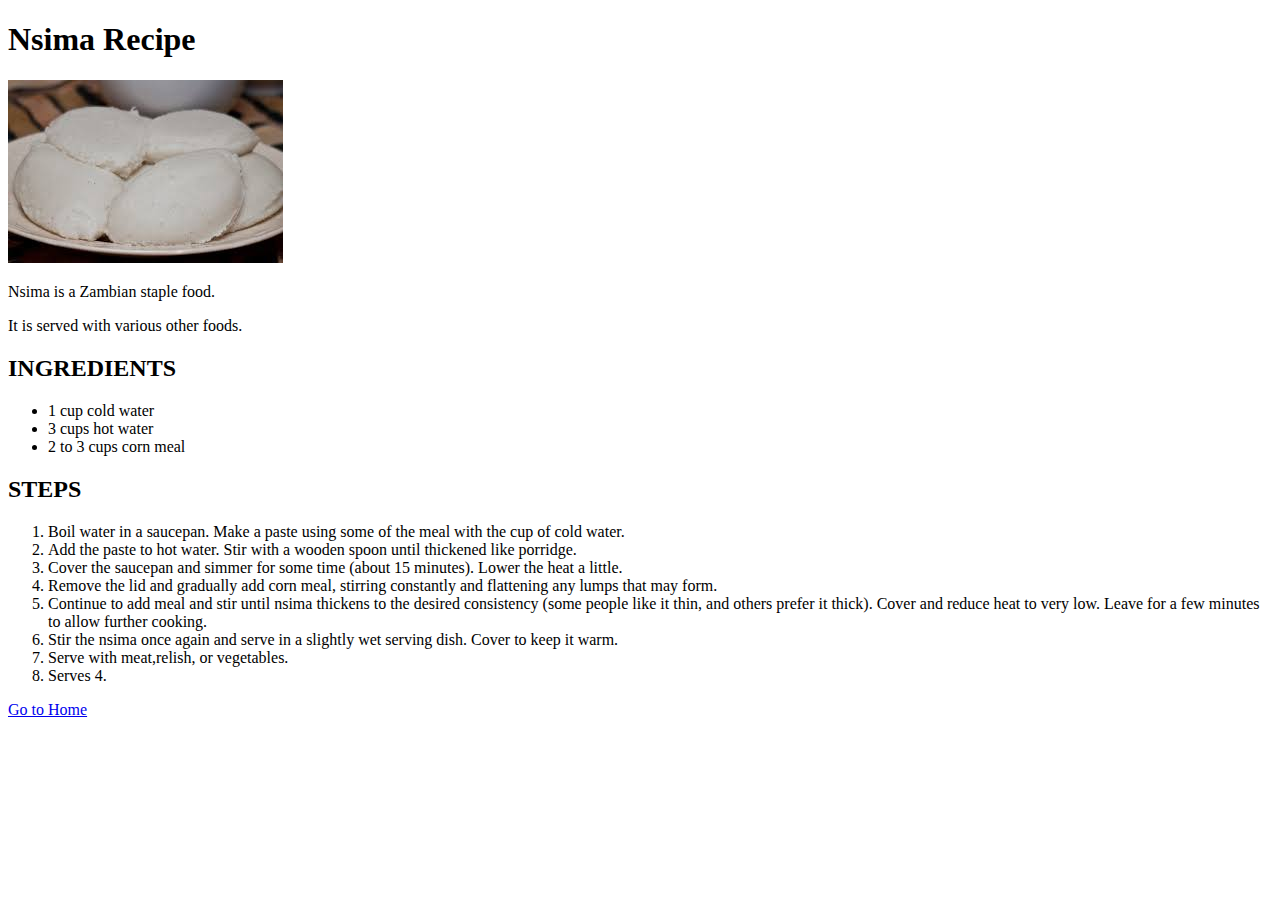
==== chibwabwa.html @ debf76d6 "added chibwabwa.html" ====
<!DOCTYPE html>
<html>
<head>
	<title>Nsima Recipe</title>
</head>
<body>
<h1>Nsima Recipe</h1>
<img src="./images/nsima.jpg" alt="ZAMBIA's STAPLE FOOD">
<p>Nsima is a Zambian staple food.</p>
<p>It is served with various other foods.</p>
<h2>INGREDIENTS</h2>
<ul>
	<li>1 cup cold water</li>
	<li>3 cups hot water</li>
	<li>2 to 3 cups corn meal</li>
</ul>
<h2>STEPS</h2>
<ol>
	<li>Boil water in a saucepan. Make a paste using some of the meal with the cup of cold water.</li>
	<li>Add the paste to hot water. Stir with a wooden spoon until thickened like porridge.</li>
	<li>Cover the saucepan and simmer for some time (about 15 minutes). Lower the heat a little.</li>
	<li>Remove the lid and gradually add corn meal, stirring constantly and flattening any lumps that may form.</li>
	<li>Continue to add meal and stir until nsima thickens to the desired consistency (some people like it thin,
and others prefer it thick). Cover and reduce heat to very low. Leave for a few minutes to allow further cooking.</li>
<li>Stir the nsima once again and serve in a slightly wet serving dish. Cover to keep it warm.</li>
<li>Serve with meat,relish, or vegetables.</li>
<li>Serves 4.</li>

</ol>
<a href="./index.html">Go to Home</a>

</body>
</html>
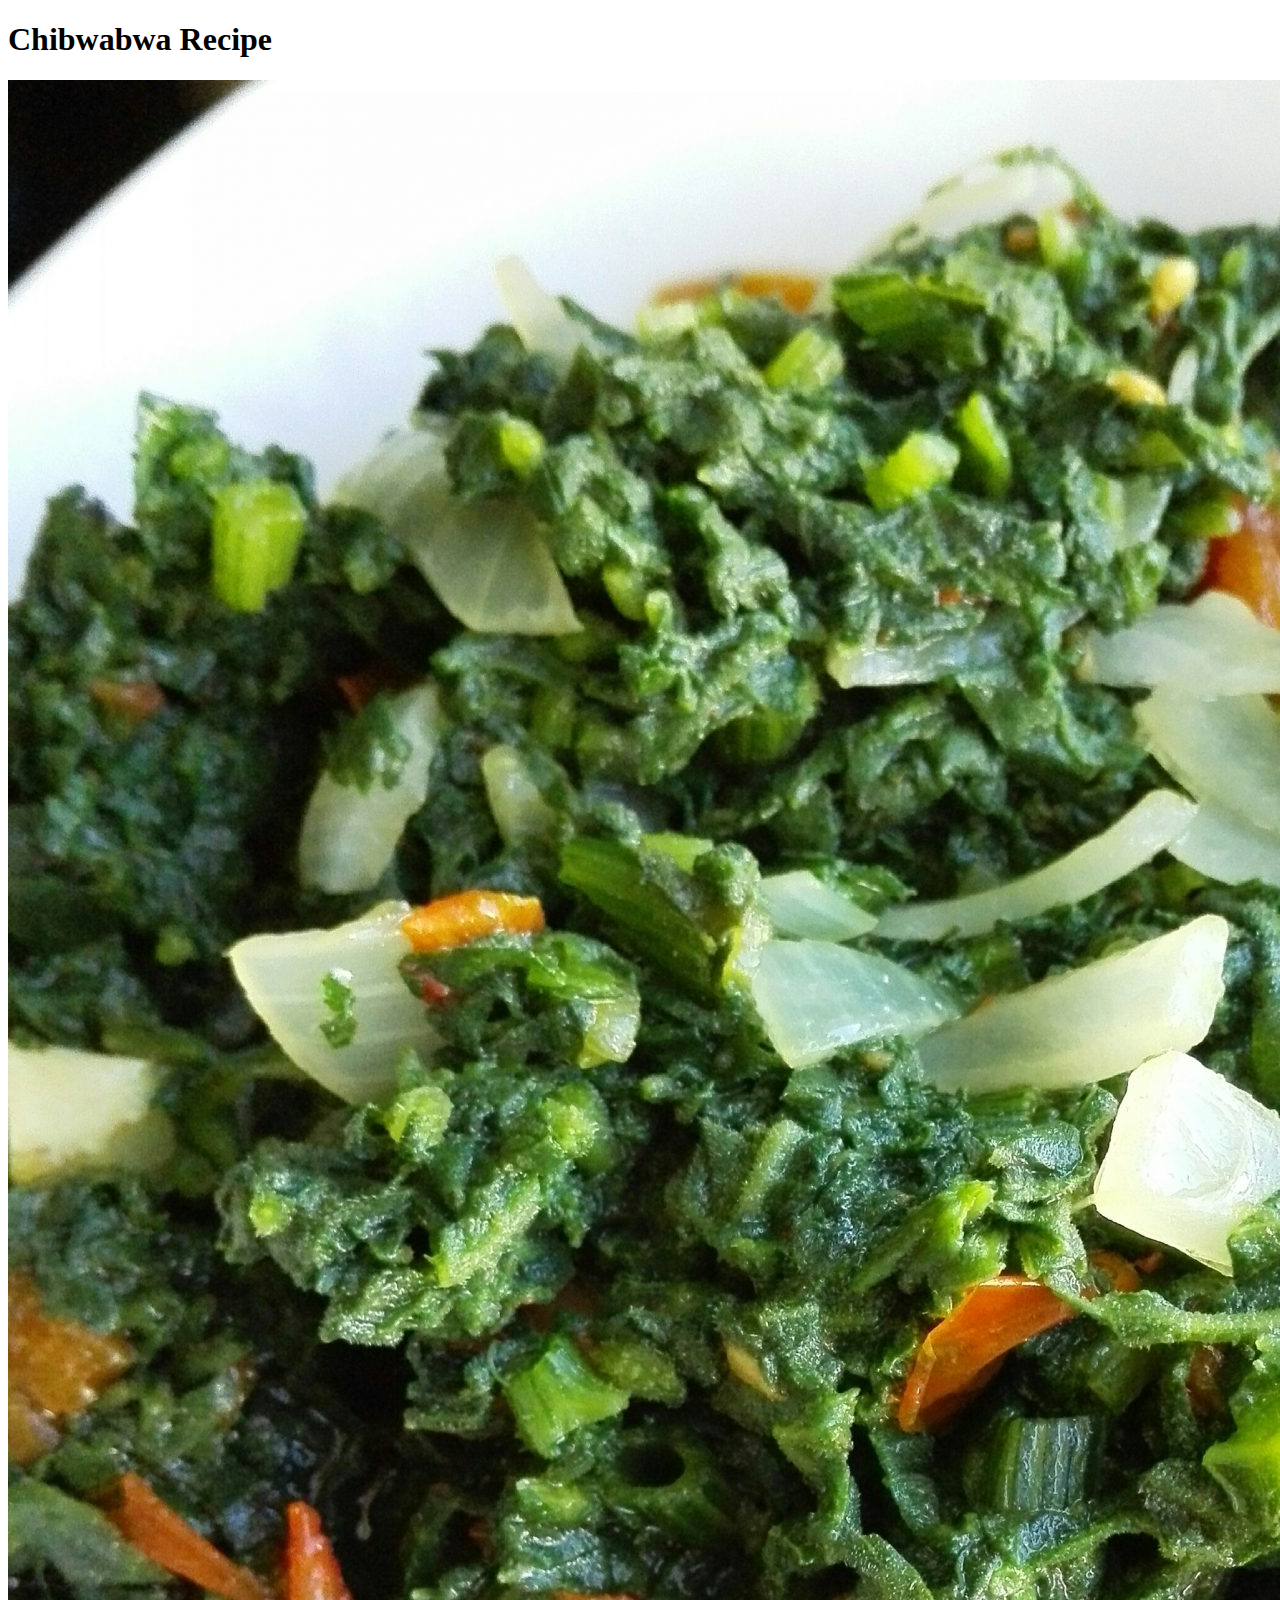
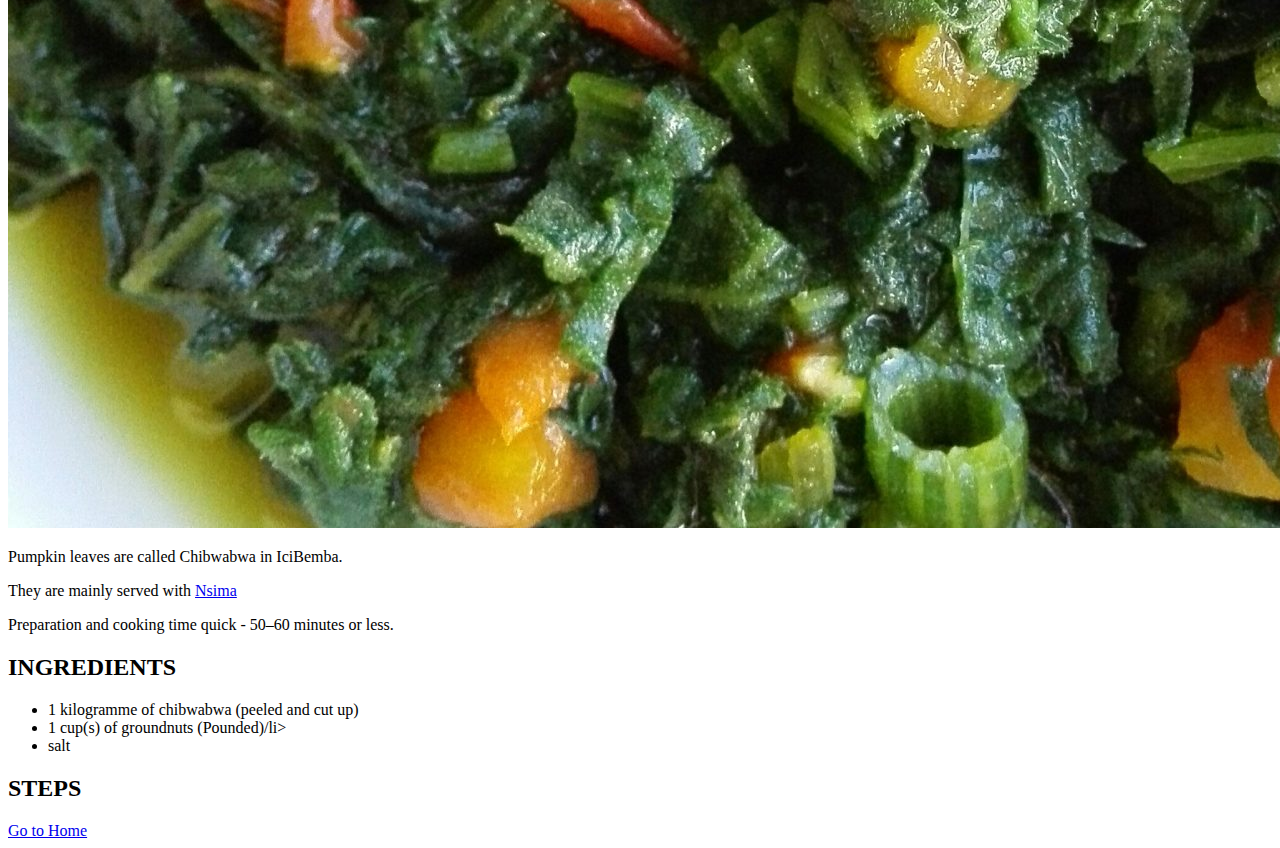
==== commit 7f915f74: "added heading, pic,ingredients: chibwabwa.html" ====
--- a/chibwabwa.html
+++ b/chibwabwa.html
@@ -1,30 +1,23 @@
 <!DOCTYPE html>
 <html>
 <head>
-	<title>Nsima Recipe</title>
+	<title>Chibwabwa Recipe</title>
 </head>
 <body>
-<h1>Nsima Recipe</h1>
-<img src="./images/nsima.jpg" alt="ZAMBIA's STAPLE FOOD">
-<p>Nsima is a Zambian staple food.</p>
-<p>It is served with various other foods.</p>
+<h1>Chibwabwa Recipe</h1>
+<img src="./images/chibwabwa.jpg" alt="ZAMBIA's Pumpkin leaves">
+<p>Pumpkin leaves are called Chibwabwa in IciBemba.</p>
+<p> They are mainly served with <a href="./nsima.html">Nsima</a> </p>
+<p>Preparation and cooking time quick - 50–60 minutes or less.</p>
 <h2>INGREDIENTS</h2>
 <ul>
-	<li>1 cup cold water</li>
-	<li>3 cups hot water</li>
-	<li>2 to 3 cups corn meal</li>
+	<li>1 kilogramme of chibwabwa (peeled and cut up)</li>
+	<li>1 cup(s) of groundnuts (Pounded)/li>
+	<li>salt</li>
 </ul>
 <h2>STEPS</h2>
 <ol>
-	<li>Boil water in a saucepan. Make a paste using some of the meal with the cup of cold water.</li>
-	<li>Add the paste to hot water. Stir with a wooden spoon until thickened like porridge.</li>
-	<li>Cover the saucepan and simmer for some time (about 15 minutes). Lower the heat a little.</li>
-	<li>Remove the lid and gradually add corn meal, stirring constantly and flattening any lumps that may form.</li>
-	<li>Continue to add meal and stir until nsima thickens to the desired consistency (some people like it thin,
-and others prefer it thick). Cover and reduce heat to very low. Leave for a few minutes to allow further cooking.</li>
-<li>Stir the nsima once again and serve in a slightly wet serving dish. Cover to keep it warm.</li>
-<li>Serve with meat,relish, or vegetables.</li>
-<li>Serves 4.</li>
+	
 
 </ol>
 <a href="./index.html">Go to Home</a>
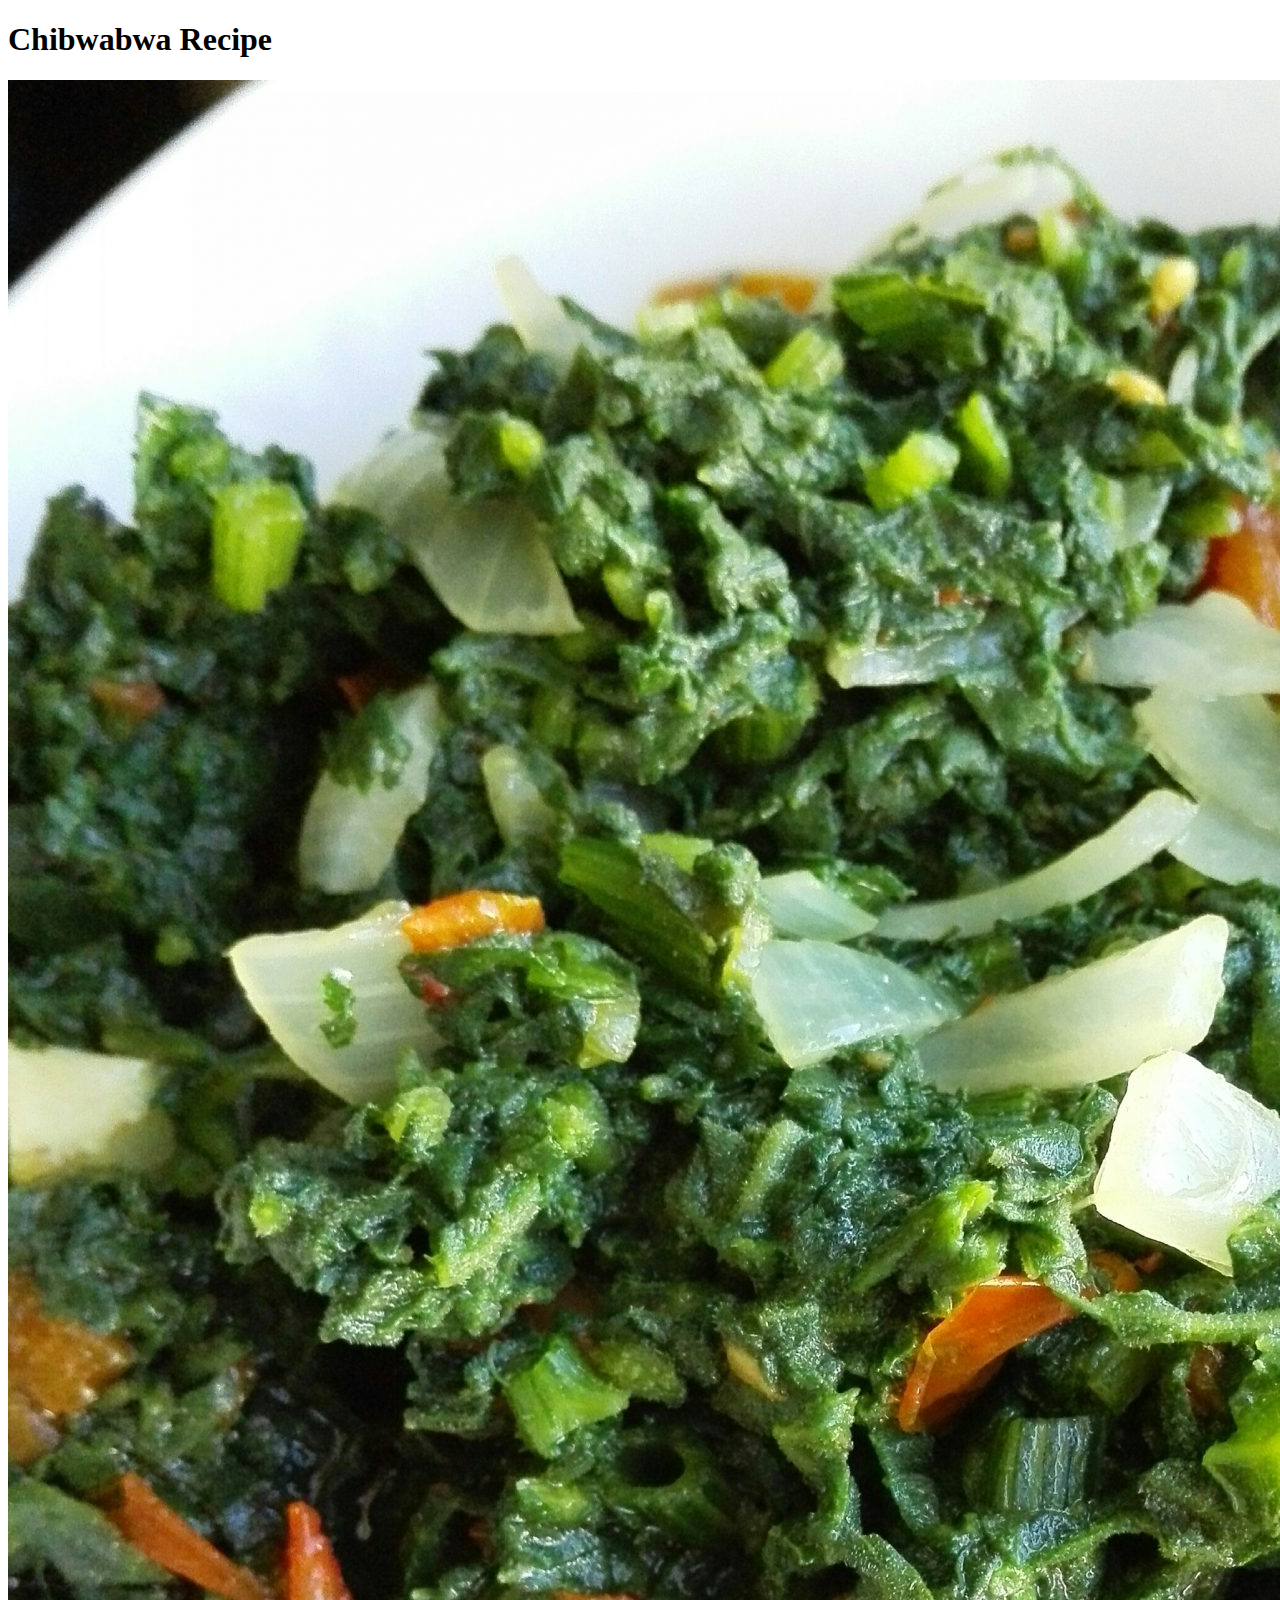
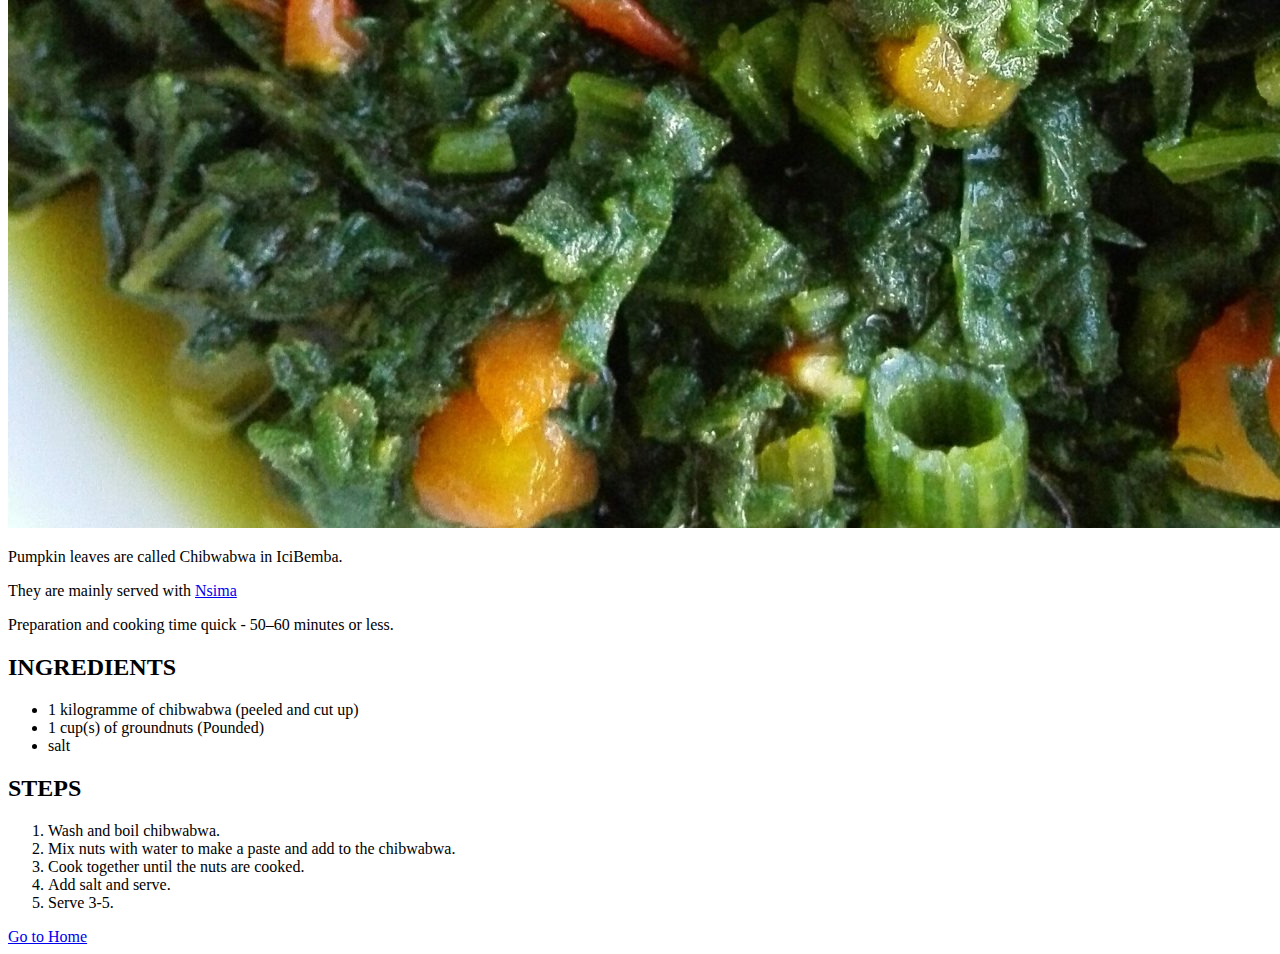
==== commit 8baa7450: "added steps,link to home: chibwabwa.html" ====
--- a/chibwabwa.html
+++ b/chibwabwa.html
@@ -12,12 +12,17 @@
 <h2>INGREDIENTS</h2>
 <ul>
 	<li>1 kilogramme of chibwabwa (peeled and cut up)</li>
-	<li>1 cup(s) of groundnuts (Pounded)/li>
+	<li>1 cup(s) of groundnuts (Pounded) </li>
 	<li>salt</li>
 </ul>
 <h2>STEPS</h2>
 <ol>
-	
+	<li>Wash and boil chibwabwa.</li>
+	<li>Mix nuts with water to make a paste and add to the chibwabwa.</li>
+	<li>Cook together until the nuts are cooked.</li>
+	<li>Add salt and serve.</li>
+	<li>Serve 3-5.</li>
+
 
 </ol>
 <a href="./index.html">Go to Home</a>
